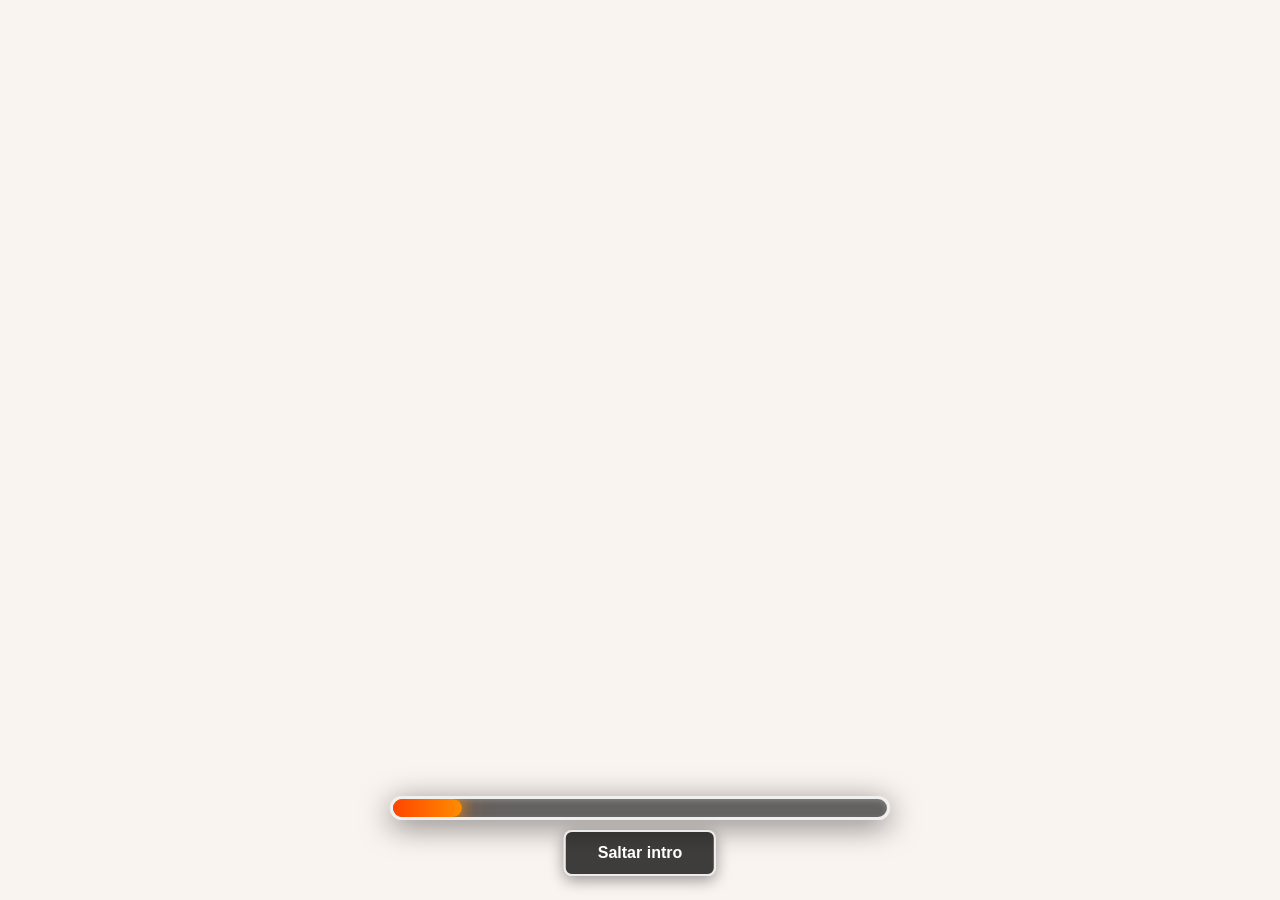
==== index.html @ 617412c4 "1commit" ====
<!DOCTYPE html>
<html lang="en">

<head>
  <meta charset="UTF-8">
  <meta name="viewport" content="width=device-width, initial-scale=1.0">
  <title>Document</title>
  <link rel="stylesheet" href="CSS/CSS.css">
  <link rel="shortcut icon" href="Imagenes/imagen3.png" type="image/x-icon">
</head>

<body class="bento-grid">

  <div id="pantalla-carga">
    <video id="video-intro" autoplay muted playsinline>
      <source src="Imagenes/Video1.mp4" type="video/mp4">
      Tu navegador no soporta el formato de vídeo.
    </video>
    <div class="barra-carga">
      <div class="progreso" id="progreso"></div>
    </div>
    <button id="btn-saltar" class="btn-saltar">Saltar intro</button>
  </div>

  <div id="contenido" class="oculto">
    <header class="item-header">
      <h1>DANIEL DÍAZ CANOSA</h1>
      <span>El Podenco, Noble y Fiel // 1º DAM</span>
    </header>

    <section class="card intro-blue">
      <h2>El Podenco</h2>
      <p>Raza canina mediterránea de origen ancestral, utilizada históricamente para la caza menor por su extraordinario
        desarrollo de los sentidos. Cuerpo atlético y estilizado, capaz de alcanzar hasta 45 km/h. Cabeza alargada,
        orejas
        grandes erguidas, hocico afilado y ojos ámbar. Pelaje corto, fino, en blanco, rojizo o combinaciones.
        Temperamento
        leal, cariñoso e independiente. Esperanza de vida de 12-15 años.</p>
    </section>

    <div class="card img-tech">
      <img src="Imagenes/imagen1.png" alt="Podenco">
    </div>

    <section class="card intereses">
      <span class="label">CARACTERÍSTICAS</span>
      <h3>Físicas</h3>
      <ul>
        <li><span class="negrita">🏃 Velocidad:</span> Hasta 45 km/h</li>
        <li><span class="negrita">👂 Orejas:</span> Grandes, triangulares y erguidas</li>
        <li><span class="negrita">🎨 Pelaje:</span> Corto, fino, blanco/rojizo/combinaciones</li>
        <li><span class="negrita">⏱️ Esperanza de vida:</span> 12-15 años</li>
        <li><span class="negrita">⚖️ Peso:</span> 20-25 kg (machos), 17-22 kg (hembras)</li>
        <li><span class="negrita">📏 Altura:</span> 55-64 cm a la cruz</li>
        <li><span class="negrita">👀 Ojos:</span> Almendrados, color ámbar o avellana</li>
        <li><span class="negrita">🐕 Cuerpo:</span> Atlético, esbelto y musculoso</li>
        <li><span class="negrita">🐾 Cola:</span> Larga, delgada en forma de sable</li>
        <li><span class="negrita">⛰️ Resistencia:</span> Gran adaptación a terrenos difíciles</li>
      </ul>
    </section>

    <aside class="card filosofia">
      <span class="label">ORIGEN</span>
      <p>Los podencos son una de las razas más antiguas del Mediterráneo, con una historia que se remonta a más de 3.000
        años. Se cree que descienden de los perros de caza egipcios, visibles en pinturas y relieve antiguos de las
        tumbas
        de los faraones.Fueron introducidos en la península ibérica por comerciantes fenicios y griegos alrededor del
        siglo VIII a.C., estableciéndose principalmente en las regiones costeras del Mediterráneo español. Durante
        siglos,
        estos perros fueron apreciados por su extraordinaria capacidad para la caza menor, especialmente de conejos y
        liebres, convirtiéndose en compañeros inseparables de los cazadores ibéricos.</p>
    </aside>

    <div class="card img-urban">
      <img src="Imagenes/imagen2.png" alt="Podenco Corriendo">
    </div>

    <section class="card alimentacion">
      <span class="label">ALIMENTACIÓN</span>
      <h3>Dieta Equilibrada</h3>
      <ul>
        <li><span class="negrita">🥩 Proteína:</span> Alta calidad, preferiblemente carne magra</li>
        <li><span class="negrita">⚖️ Cantidad:</span> Ajustada al peso y nivel de actividad</li>
        <li><span class="negrita">🚫 Evitar:</span> Sobreasaladas y alimentos procesados</li>
        <li><span class="negrita">💧 Hidratación:</span> Agua fresca siempre disponible</li>
      </ul>
    </section>

    <section class="card adiestramiento">
      <span class="label">ADIESTRAMIENT0</span>
      <h3>Educación</h3>
      <ul>
        <li><span class="negrita">🎯 Constancia:</span> Requiere sesiones cortas y repetitivas</li>
        <li><span class="negrita">🤝 Refuerzo:</span> Positivo, con premios y caricias</li>
        <li><span class="negrita">🐕 Socialización:</span> Desde cachorro, con personas y perros</li>
        <li><span class="negrita">⚠️ Precaución:</span> Nunca con métodos agresivos o duros</li>
      </ul>
    </section>

    <section class="card salud">
      <span class="label">SALUD</span>
      <h3>Enfermedades Comunes</h3>
      <ul>
        <li><span class="negrita">🩸 Otitis:</span> Revisar orejas por su forma erguida</li>
        <li><span class="negrita">💊 Alergias:</span> Cutáneas, suelen ser sensibles</li>
        <li><span class="negrita">🦴 Fracturas:</span> Precaución por su delgadez y velocidad</li>
        <li><span class="negrita">🏥 Revisiones:</span> Veterinarias anuales recomendadas</li>
      </ul>
    </section>

    <section class="card convivencia">
      <span class="label">CONVIVENCIA</span>
      <h3>En Familia</h3>
      <p>El podenco se adapta bien a la vida familiar, siendo especialmente cariñoso con los niños. Es importante
        respetan
        su espacio de descanso y no subjectedlo a ruidos excesivos. Con una socialización adecuada, puede coexistir
        pacíficamente con otros animales domésticos, aunque su instinto de caza puede activarse ante pequeños mamíferos.
      </p>
    </section>
    <footer class="card laboratorio">
      <span class="label">VARIEDADES</span>
      <div class="footer-content">
        <h3>Razas de Podenco</h3>
        <div class="links">
          <p><span class="negrita">Podenco Andaluz:</span> Tres tallas, origen en Andalucía. <a class="btn"
              href="https://www.rsce.es/razas-espanolas-podenco-andaluz/" target="_blank">Más info</a></p>
          <p><span class="negrita">Podenco Canario:</span> De las Islas Canarias, excelente cazador. <a class="btn"
              href="https://www.rsce.es/razas-espanolas-podenco-canario/" target="_blank">Más info</a>
          </p>
          <p><span class="negrita">Podenco Ibicenco:</span> Noble y elegante, ojos ámbar. <a class="btn"
              href="https://www.rsce.es/razas-espanolas-podenco-ibicenco/" target="_blank">Más info</a></p>
        </div>
      </div>
    </footer>
  </div>

  <div class="lightbox" id="lightbox">
    <img src="" alt="Imagen ampliada" class="lightbox-content" id="lightbox-img">
  </div>

  <script src="JS/script.js"></script>

</body>


</html>
---- CSS/CSS.css ----
* {
    margin: 0;
    padding: 0;
    box-sizing: border-box;
}

html {
    font-size: 16px;
}

body {
    font-family: 'Segoe UI', Tahoma, Geneva, Verdana, sans-serif;
    background-color: #FAF4F0;
    background-image:
        repeating-linear-gradient(120deg, transparent, transparent 1.25rem, rgba(166, 75, 41, 0.04) 1.25rem, rgba(166, 75, 41, 0.04) 1.3125rem),
        repeating-linear-gradient(60deg, transparent, transparent 1.25rem, rgba(166, 75, 41, 0.04) 1.25rem, rgba(166, 75, 41, 0.04) 1.3125rem);
    background-size: 3.75rem 6.25rem;
    animation: moveBackground 15s linear infinite;
    min-height: 100vh;
    margin: 0;
}

strong {
    font-weight: 700;
    color: #8B3A20;
}

.negrita {
    font-weight: 700;
    color: #8B3A20;
}

#contenido {
    padding: 2.5rem;
    display: grid;
    grid-template-columns: repeat(4, 1fr);
    grid-template-rows: auto auto auto auto auto auto auto auto auto;
    gap: 1.25rem;
    max-width: 1400px;
    margin: 0 auto;
}

@keyframes moveBackground {
    from {
        background-position: 0 0, 0 0;
    }

    to {
        background-position: 3.75rem 6.25rem, 3.75rem 6.25rem;
    }
}

.item-header {
    grid-column: 1 / 5;
    display: flex;
    justify-content: space-between;
    align-items: flex-end;
    border-bottom: 0.0625rem solid #8B3A20;
    padding-bottom: 0.625rem;
    margin-bottom: 0.625rem;
    color: #8B3A20;
}

.card {
    background: #fff;
    border-radius: 1.875rem;
    padding: 1.875rem;
    box-shadow: 0 0.25rem 0.9375rem rgba(139, 58, 32, 0.05);
    transition: box-shadow 0.3s ease;
}

.card:hover {
    box-shadow: 0 0.75rem 1.5rem rgba(139, 58, 32, 0.2);
}

.card img {
    width: 100%;
    height: 100%;
    object-fit: cover;
    border-radius: 1.875rem;
}

.label {
    font-size: 0.7rem;
    font-weight: bold;
    letter-spacing: 0.0625rem;
    color: #A64B29;
    display: block;
    margin-bottom: 0.9375rem;
    text-transform: uppercase;
}

h2,
h3 {
    padding-bottom: 0.625rem;
}

.btn {
    background: #F5EBE6;
    padding: 0.3125rem 0.75rem;
    border-radius: 0.625rem;
    font-size: 0.8rem;
    margin-left: 0.625rem;
    color: #8B3A20;
    font-weight: 600;
    transition: all 0.2s ease;
}

.btn:hover {
    background: #8B3A20;
    color: #F5EBE6;
    transform: translateY(-0.125rem);
}

.intro-blue {
    grid-column: 1 / 3;
    text-align: justify;
    background-color: #8B3A20;
    color: #F5EBE6;
    box-shadow: 0 0.75rem 1.5rem rgba(139, 58, 32, 0.2);
}

.intro-blue p {
    line-height: 1.9;
}

.img-tech {
    grid-column: 3 / 4;
    padding: 0;
    box-shadow: 0 0.75rem 1.5rem rgba(139, 58, 32, 0.2);
}

.intereses {
    grid-column: 4 / 5;
    grid-row: 2 / 4;
    box-shadow: 0 0.375rem 1rem rgba(139, 58, 32, 0.1);
}

.intereses li {
    margin-bottom: 0.75rem;
    line-height: 1.5;
}

.filosofia {
    grid-column: 1 / 2;
    box-shadow: 0 0.25rem 0.875rem rgba(139, 58, 32, 0.08);
}

.img-urban {
    grid-column: 2 / 4;
    padding: 0;
    box-shadow: 0 0.625rem 1.375rem rgba(139, 58, 32, 0.15);
}

.historia {
    grid-column: 3 / 5;
    box-shadow: 0 0.5rem 1.125rem rgba(139, 58, 32, 0.12);
}

.cuidados {
    grid-column: 1 / 2;
    box-shadow: 0 0.375rem 1rem rgba(139, 58, 32, 0.1);
}

.ejercicio {
    grid-column: 2 / 4;
    box-shadow: 0 0.5rem 1.25rem rgba(139, 58, 32, 0.18);
}

.social {
    grid-column: 4 / 5;
    box-shadow: 0 0.25rem 0.875rem rgba(139, 58, 32, 0.08);
}

.alimentacion {
    grid-column: 1 / 2;
    box-shadow: 0 0.375rem 1rem rgba(139, 58, 32, 0.1);
}

.alimentacion li,
.adiestramiento li,
.salud li {
    margin-bottom: 0.5rem;
    line-height: 1.4;
}

.adiestramiento {
    grid-column: 2 / 3;
    box-shadow: 0 0.5rem 1.125rem rgba(139, 58, 32, 0.12);
}

.salud {
    grid-column: 3 / 4;
    box-shadow: 0 0.375rem 1rem rgba(139, 58, 32, 0.1);
}

.convivencia {
    grid-column: 4 / 5;
    box-shadow: 0 0.25rem 0.875rem rgba(139, 58, 32, 0.08);
}

.laboratorio {
    grid-column: 1 / 5;
    box-shadow: 0 0.625rem 1.5rem rgba(139, 58, 32, 0.2);
    padding: 1.25rem;
}

.laboratorio .footer-content {
    display: flex;
    justify-content: space-between;
    align-items: center;
    gap: 1rem;
}

.laboratorio .label,
.laboratorio h3 {
    margin-bottom: 0;
}

.laboratorio .label {
    font-size: 0.65rem;
}

.laboratorio h3 {
    font-size: 1rem;
}

.laboratorio .links {
    text-align: right;
}

.laboratorio .links p {
    margin-bottom: 0.25rem;
    font-size: 0.85rem;
}

.laboratorio .btn {
    display: inline-block;
    text-decoration: none;
    transition: all 0.2s ease;
    padding: 0.2rem 0.5rem;
    font-size: 0.7rem;
}

.laboratorio .btn:hover {
    transform: translateY(-0.125rem);
    filter: brightness(0.9);
}

.lightbox {
    display: none;
    position: fixed;
    top: 0;
    left: 0;
    width: 100%;
    height: 100%;
    background: rgba(0, 0, 0, 0.85);
    justify-content: center;
    align-items: center;
    z-index: 1000;
    cursor: pointer;
    padding: 2rem;
}

.lightbox.active {
    display: flex;
}

.lightbox-content {
    max-width: 90%;
    max-height: 90%;
    border-radius: 1rem;
    box-shadow: 0 0.5rem 2rem rgba(0, 0, 0, 0.5);
    border: 0.5rem solid #fff;
}

.lightbox-card {
    background: #fff;
    border-radius: 1.5rem;
    padding: 2.5rem;
    max-width: 50rem;
    max-height: 85vh;
    overflow-y: auto;
    box-shadow: 0 1rem 3rem rgba(0, 0, 0, 0.5);
}

.img-tech,
.img-urban {
    cursor: pointer;
}

.card:not(.laboratorio) {
    cursor: pointer;
    transition: transform 0.2s;
}

.card:not(.laboratorio):hover {
    transform: scale(1.02);
}

#pantalla-carga {
    position: fixed;
    top: 0;
    left: 0;
    width: 100%;
    height: 100%;
    background: #FAF4F0;
    z-index: 9999;
    display: flex;
    justify-content: center;
    align-items: center;
    overflow: hidden;
  }

  #video-intro {
    width: 100%;
    height: 100%;
    object-fit: cover;
  }

  .barra-carga {
    position: absolute;
    bottom: 5rem;
    left: 50%;
    transform: translateX(-50%);
    width: 90%;
    max-width: 500px;
    height: 24px;
    background: rgba(0, 0, 0, 0.6);
    border-radius: 12px;
    overflow: hidden;
    box-shadow: 0 6px 30px rgba(0, 0, 0, 0.5), inset 0 2px 5px rgba(255, 255, 255, 0.2);
    border: 3px solid rgba(255, 255, 255, 0.9);
  }

  .progreso {
    height: 100%;
    width: 0%;
    background: linear-gradient(90deg, #ff4500, #ff8c00, #ffd700, #ff8c00, #ff4500);
    background-size: 400% 100%;
    border-radius: 9px;
    transition: width 0.1s linear;
    animation: shimmer 0.8s infinite linear;
    box-shadow: 0 0 15px rgba(255, 140, 0, 0.9), 0 0 30px rgba(255, 140, 0, 0.5), 0 0 45px rgba(255, 69, 0, 0.3);
  }

  @keyframes shimmer {
    0% { background-position: 400% 0; }
    100% { background-position: -400% 0; }
  }

  .btn-saltar {
    position: absolute;
    bottom: 1.5rem;
    left: 50%;
    transform: translateX(-50%);
    padding: 0.75rem 2rem;
    background: rgba(0, 0, 0, 0.75);
    color: #fff;
    border: 2px solid rgba(255, 255, 255, 0.9);
    border-radius: 8px;
    font-size: 1rem;
    font-weight: bold;
    cursor: pointer;
    transition: all 0.3s ease;
    box-shadow: 0 4px 15px rgba(0, 0, 0, 0.4);
  }

  .btn-saltar:hover {
    background: #8B3A20;
    transform: translateX(-50%) scale(1.1);
    box-shadow: 0 0 20px rgba(139, 58, 32, 0.6);
  }

  #contenido {
      opacity: 0;
      transition: opacity 0.5s ease;
  }

  #contenido.oculto {
      display: none;
  }

  #contenido.visible {
      opacity: 1;
  }

@media (max-width: 48rem) {
    #contenido {
        padding: 1.25rem;
        grid-template-columns: repeat(2, 1fr);
        grid-template-rows: auto;
    }

    .item-header {
        grid-column: 1 / 3;
        flex-direction: column;
        align-items: flex-start;
        gap: 0.625rem;
    }

    .intro-blue,
    .img-tech,
    .intereses,
    .filosofia,
    .img-urban,
    .historia,
    .cuidados,
    .ejercicio,
    .social,
    .laboratorio,
    .alimentacion,
    .adiestramiento,
    .salud,
    .convivencia {
        grid-column: 1 / 3;
    }

    .intereses {
        grid-row: auto;
    }
}

@media (max-width: 37.5rem) {
    #contenido {
        padding: 1rem;
        gap: 1rem;
        grid-template-columns: 1fr;
        grid-template-rows: auto;
        width: 100%;
        max-width: 100%;
    }

    .item-header {
        grid-column: 1 / -1;
        text-align: center;
        align-items: center;
    }

    .item-header h1 {
        font-size: 1.5rem;
    }

    .card {
        grid-column: 1 / -1 !important;
        /* Forzamos a que ocupen el ancho total de la columna */
        width: 100%;
        text-align: left;
        /* O 'center' si prefieres, pero 'left' suele leerse mejor en móvil */
    }

    .intro-blue {
        grid-column: 1 / 2;
    }

    .intro-blue h2 {
        font-size: 1.3rem;
    }

    .intro-blue p {
        font-size: 0.9rem;
    }

    .img-tech,
    .img-urban {
        min-height: 250px;
    }

    .intereses,
    .filosofia,
    .historia,
    .cuidados,
    .ejercicio,
    .social,
    .laboratorio,
    .alimentacion,
    .adiestramiento,
    .salud,
    .convivencia {
        grid-column: 1 / 2;
    }

    .historia h3 {
        font-size: 1rem;
    }

    .historia p {
        font-size: 0.85rem;
    }

    .intereses ul,
    .cuidados ul,
    .ejercicio ul {
        text-align: left;
        display: inline-block;
    }

    .laboratorio .footer-content,
    .laboratorio .links {
        text-align: center;
        display: flex;
        flex-direction: column;
        align-items: center;
        font-size: 10px;
    }

    .laboratorio h3 {
        font-size: 1rem;
    }

    .label {
        font-size: 0.6rem;
    }

    h2 {
        font-size: 1.2rem;
    }

    h3 {
        font-size: 1rem;
    }

    ul {
        padding-left: 0.9375rem;
    }

    li {
        font-size: 0.85rem;
        margin-bottom: 0.5rem;
    }

    .btn {
        display: inline-block;
        margin-top: 0.3125rem;
        margin-left: 0;
    }
}

@media (max-width: 37.5rem) {
    #video-intro {
        object-position: center;
    }

    .barra-carga {
        bottom: 4rem;
        width: 85%;
        max-width: none;
        height: 20px;
    }

    .btn-saltar {
        bottom: 1rem;
        padding: 0.6rem 1.5rem;
        font-size: 0.9rem;
    }
}
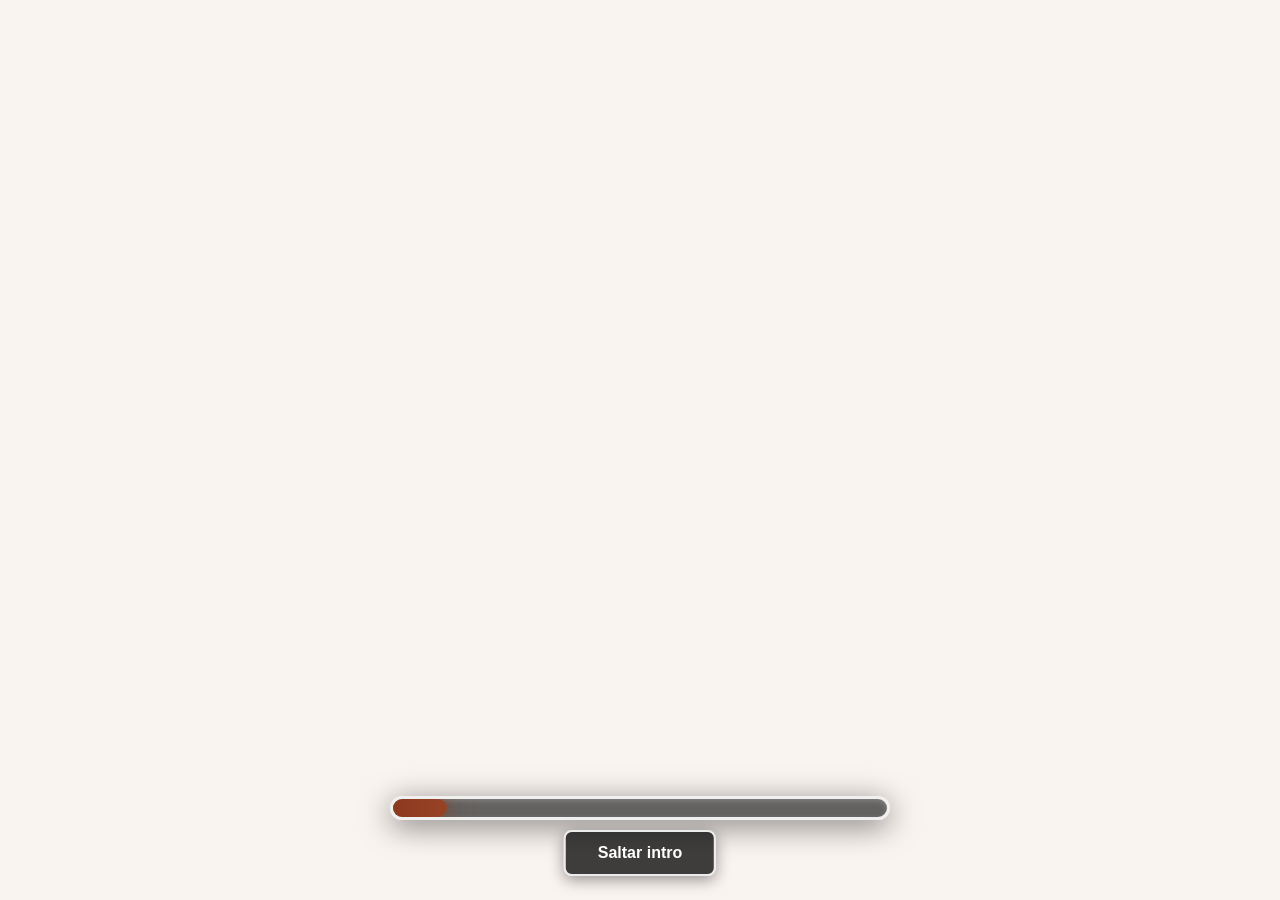
==== commit 1249bcf8: "404" ====
--- a/index.html
+++ b/index.html
@@ -26,6 +26,8 @@
     <header class="item-header">
       <h1>DANIEL DÍAZ CANOSA</h1>
       <span>El Podenco, Noble y Fiel // 1º DAM</span>
+      <input type="checkbox" id="tema-toggle" class="tema-toggle">
+      <label for="tema-toggle" class="btn tema-label">Cambiar a: </label>
     </header>
 
     <section class="card intro-blue">
--- a/CSS/CSS.css
+++ b/CSS/CSS.css
@@ -1,3 +1,57 @@
+:root {
+    --bg-color: #FAF4F0;
+    --card-bg: #fff;
+    --text-color: #333;
+    --header-color: #8B3A20;
+    --label-color: #A64B29;
+    --gradient-rgba: rgba(166, 75, 41, 0.04);
+    --shadow-base: 139, 58, 32;
+    --shadow-1: rgba(var(--shadow-base), 0.05);
+    --shadow-2: rgba(var(--shadow-base), 0.2);
+    --shadow-3: rgba(var(--shadow-base), 0.1);
+    --shadow-4: rgba(var(--shadow-base), 0.08);
+    --shadow-5: rgba(var(--shadow-base), 0.15);
+    --shadow-6: rgba(var(--shadow-base), 0.12);
+    --shadow-7: rgba(var(--shadow-base), 0.18);
+    --btn-hover-bg: #8B3A20;
+    --btn-hover-text: #F5EBE6;
+    --lightbox-bg: rgba(0, 0, 0, 0.85);
+    --lightbox-shadow: rgba(0, 0, 0, 0.5);
+    --input-border: #fff;
+    --text-header:#FAF4F0;
+}
+
+body:has(#tema-toggle:checked) {
+    --bg-color: #1a1a1a;
+    --card-bg: #2d2d2d;
+    --text-color: #e0e0e0;
+    --header-color: #8B3A20;
+    --label-color: #ff8c00;
+    --gradient-rgba: rgba(255, 255, 255, 0.05);
+    --shadow-base: 0, 0, 0;
+    --shadow-1: rgba(var(--shadow-base), 0.3);
+    --shadow-2: rgba(var(--shadow-base), 0.5);
+    --shadow-3: rgba(var(--shadow-base), 0.4);
+    --shadow-4: rgba(var(--shadow-base), 0.3);
+    --shadow-5: rgba(var(--shadow-base), 0.4);
+    --shadow-6: rgba(var(--shadow-base), 0.4);
+    --shadow-7: rgba(var(--shadow-base), 0.5);
+    --btn-hover-bg: #ff8c00;
+    --btn-hover-text: #1a1a1a;
+    --lightbox-bg: rgba(0, 0, 0, 0.95);
+    --lightbox-shadow: rgba(0, 0, 0, 0.8);
+    --input-border: #444;
+    --text-header: #FAF4F0;
+}
+
+/* ... rest of styles updated to use variables ... */
+
+/* Toggle Styles */
+.tema-toggle { display: none; }
+.tema-label { cursor: pointer; }
+.tema-label::after { content: " Modo Oscuro"; }
+body:has(#tema-toggle:checked) .tema-label::after { content: " Modo Claro"; }
+
 * {
     margin: 0;
     padding: 0;
@@ -10,24 +64,26 @@
 
 body {
     font-family: 'Segoe UI', Tahoma, Geneva, Verdana, sans-serif;
-    background-color: #FAF4F0;
+    background-color: var(--bg-color);
+    color: var(--text-color);
     background-image:
-        repeating-linear-gradient(120deg, transparent, transparent 1.25rem, rgba(166, 75, 41, 0.04) 1.25rem, rgba(166, 75, 41, 0.04) 1.3125rem),
-        repeating-linear-gradient(60deg, transparent, transparent 1.25rem, rgba(166, 75, 41, 0.04) 1.25rem, rgba(166, 75, 41, 0.04) 1.3125rem);
+        repeating-linear-gradient(120deg, transparent, transparent 1.25rem, var(--gradient-rgba) 1.25rem, var(--gradient-rgba) 1.3125rem),
+        repeating-linear-gradient(60deg, transparent, transparent 1.25rem, var(--gradient-rgba) 1.25rem, var(--gradient-rgba) 1.3125rem);
     background-size: 3.75rem 6.25rem;
     animation: moveBackground 15s linear infinite;
     min-height: 100vh;
     margin: 0;
+    transition: background-color 0.3s, color 0.3s;
 }
 
 strong {
     font-weight: 700;
-    color: #8B3A20;
+    color: var(--header-color);
 }
 
 .negrita {
     font-weight: 700;
-    color: #8B3A20;
+    color: var(--header-color);
 }
 
 #contenido {
@@ -62,11 +118,12 @@
 }
 
 .card {
-    background: #fff;
+    background: var(--card-bg);
+    color: var(--text-color);
     border-radius: 1.875rem;
     padding: 1.875rem;
-    box-shadow: 0 0.25rem 0.9375rem rgba(139, 58, 32, 0.05);
-    transition: box-shadow 0.3s ease;
+    box-shadow: 0 0.25rem 0.9375rem rgba(0, 0, 0, 0.05);
+    transition: box-shadow 0.3s ease, background-color 0.3s;
 }
 
 .card:hover {
@@ -96,14 +153,16 @@
 }
 
 .btn {
-    background: #F5EBE6;
+    background: var(--bg-color);
     padding: 0.3125rem 0.75rem;
     border-radius: 0.625rem;
     font-size: 0.8rem;
     margin-left: 0.625rem;
-    color: #8B3A20;
+    color: var(--header-color);
     font-weight: 600;
     transition: all 0.2s ease;
+    border: none;
+    cursor: pointer;
 }
 
 .btn:hover {
@@ -115,9 +174,9 @@
 .intro-blue {
     grid-column: 1 / 3;
     text-align: justify;
-    background-color: #8B3A20;
-    color: #F5EBE6;
-    box-shadow: 0 0.75rem 1.5rem rgba(139, 58, 32, 0.2);
+    background-color: var(--header-color);
+    color: var(--text-header);
+    box-shadow: 0 0.75rem 1.5rem rgba(0, 0, 0, 0.2);
 }
 
 .intro-blue p {
@@ -270,18 +329,29 @@
     max-width: 90%;
     max-height: 90%;
     border-radius: 1rem;
-    box-shadow: 0 0.5rem 2rem rgba(0, 0, 0, 0.5);
-    border: 0.5rem solid #fff;
+    box-shadow: 0 0.5rem 2rem var(--lightbox-shadow);
+    border: 0.5rem solid var(--card-bg);
 }
 
 .lightbox-card {
-    background: #fff;
+    background: var(--card-bg);
+    color: var(--text-color);
     border-radius: 1.5rem;
     padding: 2.5rem;
     max-width: 50rem;
     max-height: 85vh;
     overflow-y: auto;
-    box-shadow: 0 1rem 3rem rgba(0, 0, 0, 0.5);
+    box-shadow: 0 1rem 3rem var(--lightbox-shadow);
+}
+
+.lightbox-card .label,
+.lightbox-card h2,
+.lightbox-card h3,
+.lightbox-card p,
+.lightbox-card li,
+.lightbox-card strong,
+.lightbox-card .negrita {
+    color: var(--text-color);
 }
 
 .img-tech,
@@ -336,12 +406,12 @@
   .progreso {
     height: 100%;
     width: 0%;
-    background: linear-gradient(90deg, #ff4500, #ff8c00, #ffd700, #ff8c00, #ff4500);
+    background: linear-gradient(90deg, #8B3A20, #A64B29, #8B3A20);
     background-size: 400% 100%;
     border-radius: 9px;
     transition: width 0.1s linear;
     animation: shimmer 0.8s infinite linear;
-    box-shadow: 0 0 15px rgba(255, 140, 0, 0.9), 0 0 30px rgba(255, 140, 0, 0.5), 0 0 45px rgba(255, 69, 0, 0.3);
+    box-shadow: 0 0 15px rgba(139, 58, 32, 0.7), 0 0 30px rgba(139, 58, 32, 0.4);
   }
 
   @keyframes shimmer {
